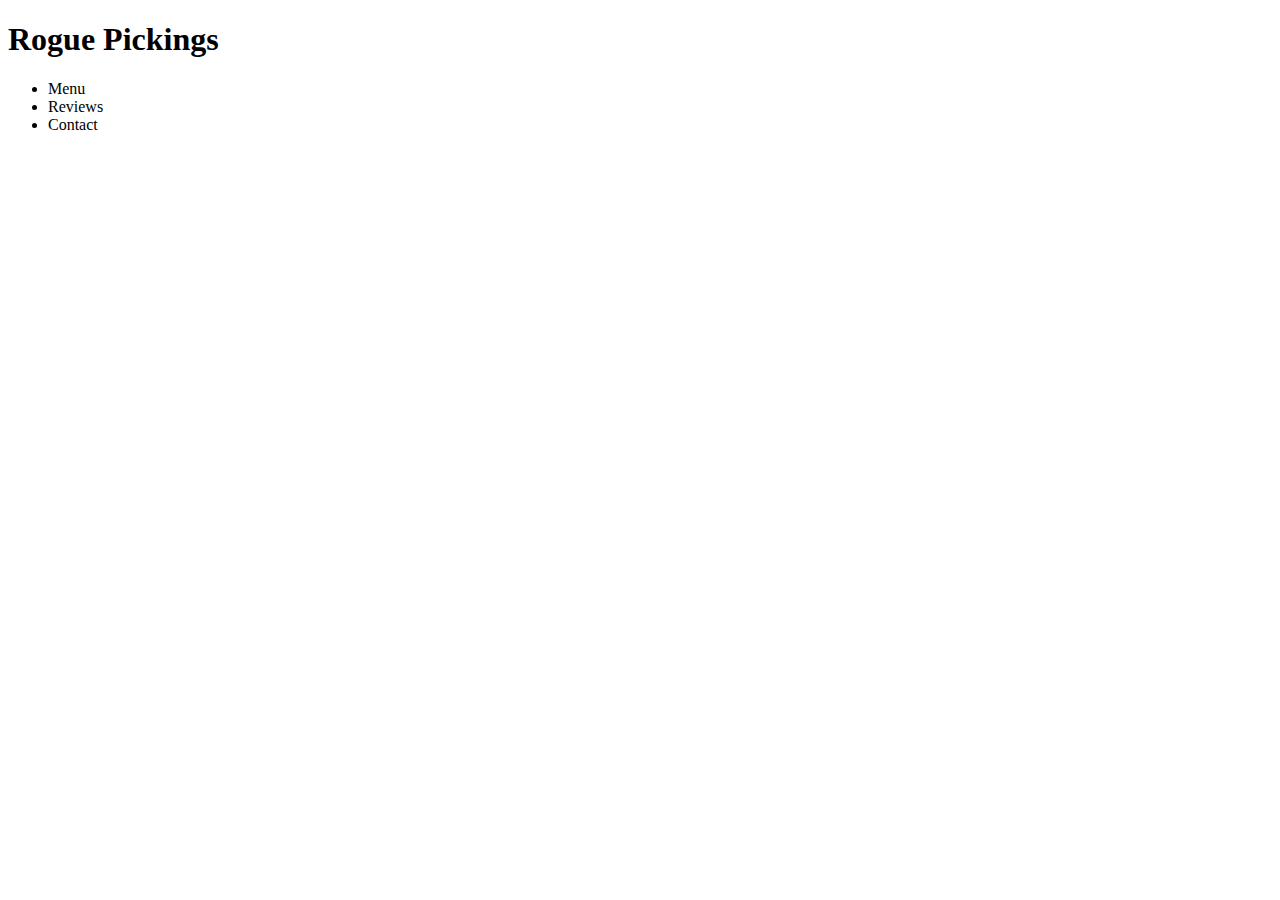
==== index.html @ 2e1520a2 "Add files via upload" ====
<!DOCTYPE html>
<html lang="en">

<head>
    <meta charset="utf-8" >
    <title>
        What will my title be?
    </title>
    <link rel="stylesheet" href="css/normalize.css" >
    <link rel="stylesheet" href="css/main.css" >
    <!-- Google Font styles added here -->
</head>

<body>
    <header>
        <div class="content-wrapper">
            <!-- Add the <h1> -->
            <h1><span>Rogue</span> Pickings</h1>

            <!-- Add the <nav> along with the unordered list <ul> and list items <li> that make up the nav -->
                <nav>
                    <ul>
                    
                    <li><a href= #Menu></a>Menu</li>
                    <li><a href= #Reviews></a>Reviews</li>
                    <li><a href= #Contact></a>Contact</li>
                
                    </ul>
                </nav>

        </div>
    </header>

    <main>
        <section class="top-section">
            <div class="content-wrapper">
                <!-- Add a <div> tag with the class of "main-image" and nest the <img> tag inside -->

                <!-- Add a <div> with a class of "main-title" and nest the <h2> and paragraph <p> inside -->

            </div>
        </section>
        <section class="bottom-section">
            <div class="content-wrapper">
                <div class="section-one">
                    <!-- Add the content for the first section -->

                </div>
                <div class="section-two">
                    <!-- Add the content for the second section -->

                </div>
                <div class="section-three">
                    <!-- Add the content for the third section -->

                </div>
            </div>
        </section>
    </main>

    <footer>
        <div class="content-wrapper">
            <!-- Add the <h4> -->

        </div>
    </footer>
</body>

</html>
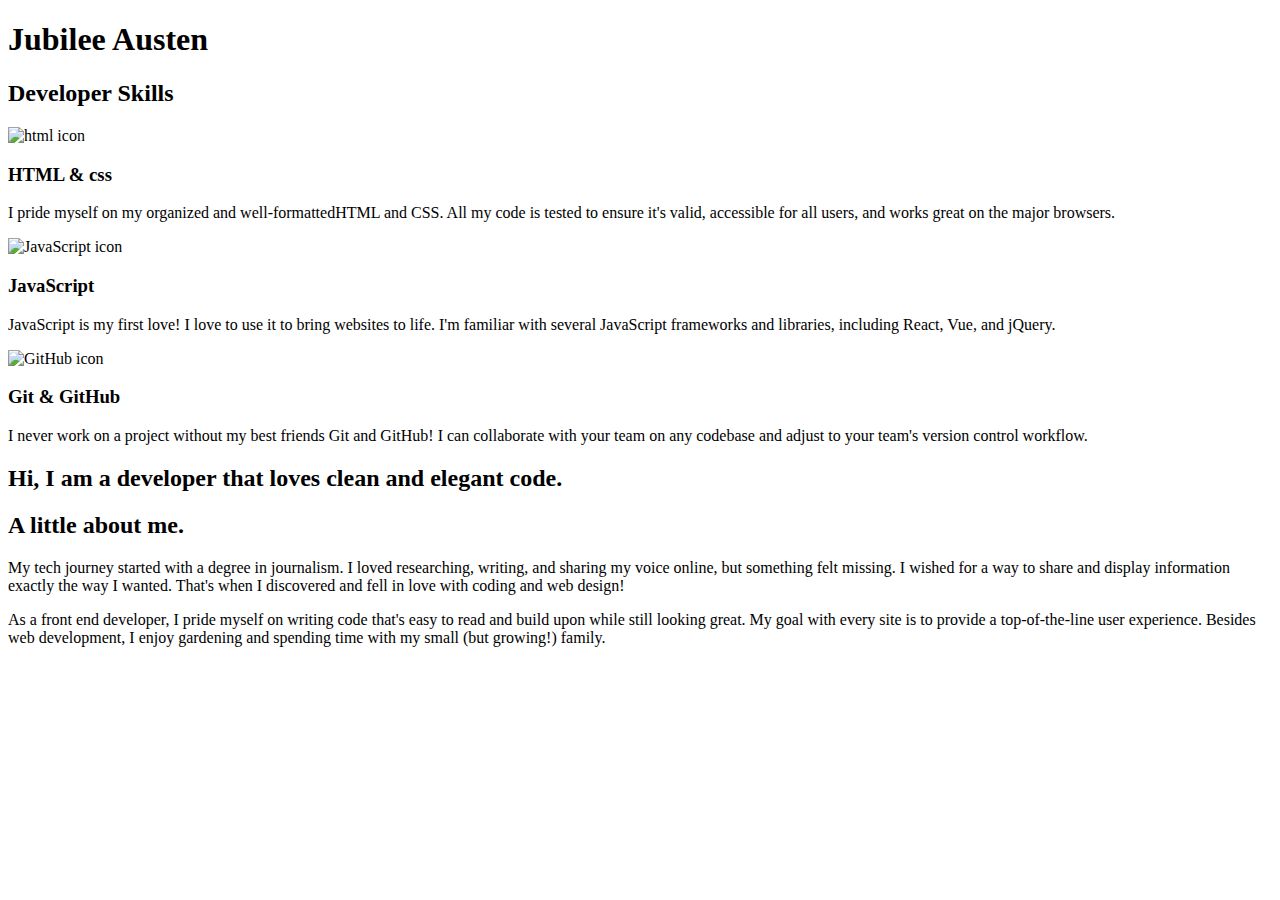
==== commit 470b6168: "Add files via upload" ====
--- a/index.html
+++ b/index.html
@@ -2,68 +2,61 @@
 <html lang="en">
 
 <head>
-    <meta charset="utf-8" >
-    <title>
-        What will my title be?
-    </title>
-    <link rel="stylesheet" href="css/normalize.css" >
-    <link rel="stylesheet" href="css/main.css" >
-    <!-- Google Font styles added here -->
+    <meta charset="UTF-8">
+    <title> Jubilee Austen | Portolio</title>
 </head>
+ 
+<body>
+<header>
+    <div class = "content-wrapper"> 
+        <h1>Jubilee Austen</h1>
 
-<body>
-    <header>
-        <div class="content-wrapper">
-            <!-- Add the <h1> -->
-            <h1><span>Rogue</span> Pickings</h1>
+    </div>
+</header>
 
-            <!-- Add the <nav> along with the unordered list <ul> and list items <li> that make up the nav -->
-                <nav>
-                    <ul>
-                    
-                    <li><a href= #Menu></a>Menu</li>
-                    <li><a href= #Reviews></a>Reviews</li>
-                    <li><a href= #Contact></a>Contact</li>
-                
-                    </ul>
-                </nav>
+<main>
+    
+    <section id = "about" >
+        <div class = "content-wrapper"></div>
+    </section>
+    <section id = "skills">
+        <div class = "content-wrapper"> </div>
+        <h2>Developer Skills</h2>
+        <div class="skill-list">
+            <img src="img/html-icon.png" alt="html icon"> <h3>HTML & css</h3>
+            <p>I pride myself on my organized and well-formattedHTML and CSS. All my code is tested to ensure it's valid, accessible for all users, and works great on the major
+            browsers.</p>
+        </div>
+        <div class="skill-list">
+            <img src="img/pencil-icon.png" alt="JavaScript icon">
+            <h3>JavaScript</h3>
+            <p>JavaScript is my first love! I love to use it to bring websites to life. I'm familiar with several JavaScript frameworks and libraries, including React, Vue, and jQuery.</p>
+    <div class="skill-list">
+        <img src="img/git-icon.png" alt="GitHub icon">
+        <h3>Git & GitHub</h3>
+        <p>I never work on a project without my best friends Git and GitHub! I can collaborate with your team on any codebase and
+        adjust to your team's version control workflow.</div></p>
+    </section>
+    </section id="contact">
+        <div class="content-wrapper"></div>
+    <h2> 
+        Hi, I am a developer that loves clean and elegant code. 
+    </h2>
+    <h2>
+        A little about me.
+    </h2>
+    <p>
+        My tech journey started with a degree in journalism. I loved researching, writing, and sharing my voice online, but something felt missing. I wished for a way to share and display information exactly the way I wanted. That's when I
+        discovered and fell in love with coding and web design!
+    </p>
+    <p>
+        As a front end developer, I pride myself on writing code that's easy to read and build upon while still looking great. My goal with every site is to provide a top-of-the-line user experience. Besides web development, I enjoy gardening and spending time with my small (but growing!)  family.
+    </p>
 
-        </div>
-    </header>
+</main>
 
-    <main>
-        <section class="top-section">
-            <div class="content-wrapper">
-                <!-- Add a <div> tag with the class of "main-image" and nest the <img> tag inside -->
-
-                <!-- Add a <div> with a class of "main-title" and nest the <h2> and paragraph <p> inside -->
-
-            </div>
-        </section>
-        <section class="bottom-section">
-            <div class="content-wrapper">
-                <div class="section-one">
-                    <!-- Add the content for the first section -->
-
-                </div>
-                <div class="section-two">
-                    <!-- Add the content for the second section -->
-
-                </div>
-                <div class="section-three">
-                    <!-- Add the content for the third section -->
-
-                </div>
-            </div>
-        </section>
-    </main>
-
-    <footer>
-        <div class="content-wrapper">
-            <!-- Add the <h4> -->
-
-        </div>
-    </footer>
+    
+</footer>
 </body>
 
 </html>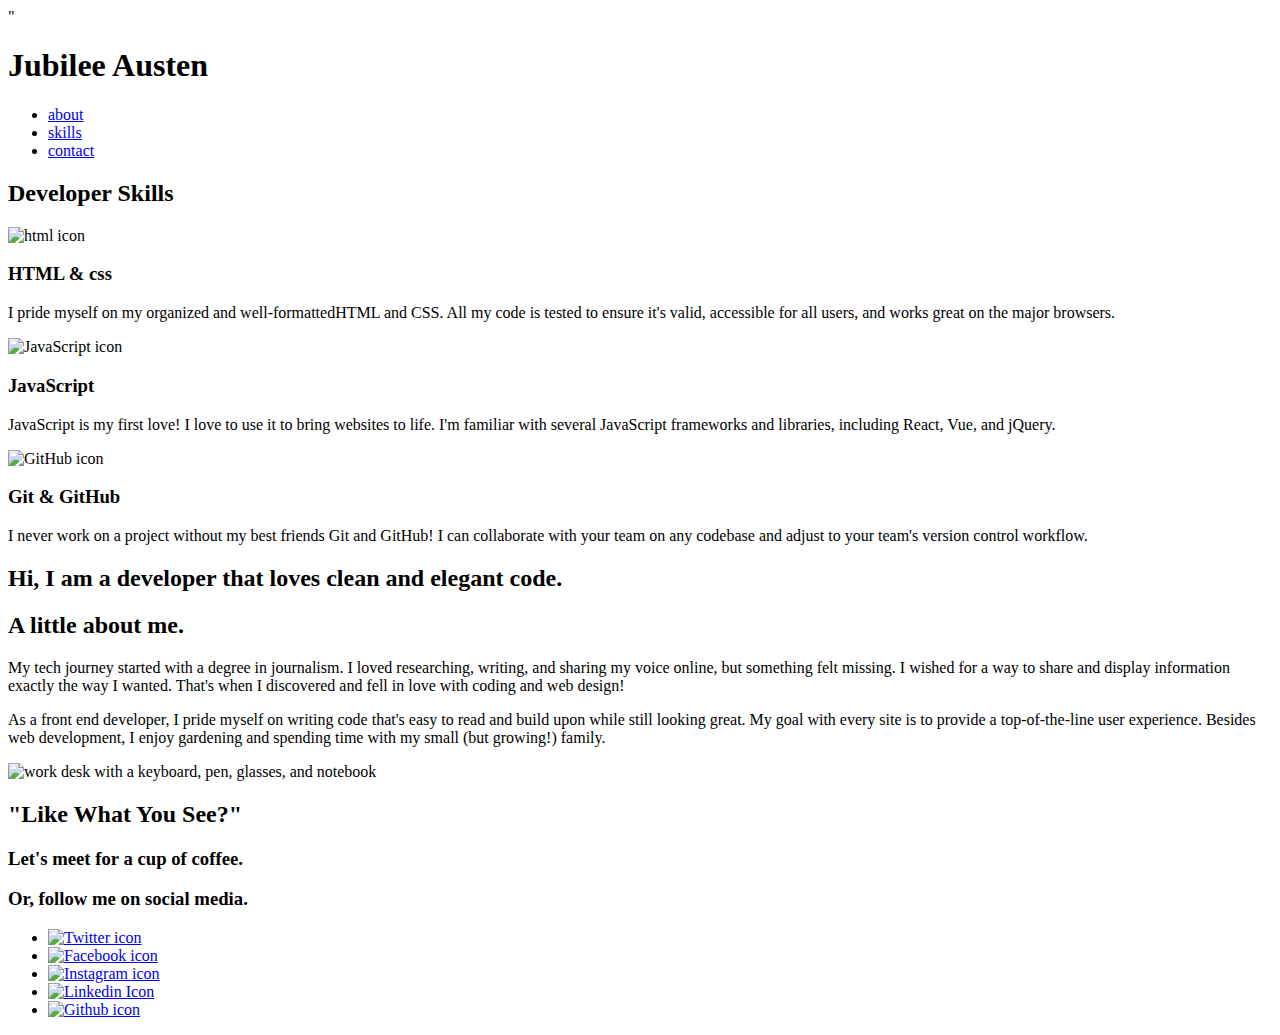
==== commit 36164e69: "Add files via upload" ====
--- a/index.html
+++ b/index.html
@@ -1,62 +1,102 @@
 <!DOCTYPE html>
 <html lang="en">
-
 <head>
     <meta charset="UTF-8">
-    <title> Jubilee Austen | Portolio</title>
+    <title> Jubilee Austen | Portolio
+        </title>
+    <link href="<link rel="preconnect" href="https://fonts.googleapis.com">
+<link rel="preconnect" href="https://fonts.gstatic.com" crossorigin>
+<link href="https://fonts.googleapis.com/css2?family=Dancing+Script:wght@400;700&family=Galada&family=Inter+Tight:wght@300&family=Lora:wght@600&family=Martel+Sans:wght@800&family=Montserrat:wght@400;700&family=Rubik&family=Teko&display=swap" rel="stylesheet">"
+    <link href="css/main.css" rel="stylesheet" />
+    <link rel="preconnect" href="https://fonts.googleapis.com">
+    <link rel="preconnect" href="https://fonts.gstatic.com" crossorigin>
+    <link
+        href="https://fonts.googleapis.com/css2?family=Dancing+Script:wght@400;700&family=Galada&family=Inter+Tight:wght@300&family=Lora:wght@600&family=Martel+Sans:wght@800&family=Montserrat:wght@400;700&family=Rubik&family=Source+Serif+4:opsz,wght@8..60,700&family=Teko&display=swap"
+        rel="stylesheet">
 </head>
  
 <body>
-<header>
+<header class = "homepage-hero">
     <div class = "content-wrapper"> 
         <h1>Jubilee Austen</h1>
+        <nav>
+            <ul>
+            <li><a href = "#about">about</a></li>
+            <li><a href = "#skills">skills</a></li>
+            <li> <a href = "#contact"> contact</li></a></li>
+            </ul>
+        </nav>
 
-    </div>
+    
 </header>
 
 <main>
     
-    <section id = "about" >
-        <div class = "content-wrapper"></div>
+    <section id="about" >
+        <div class= "content-wrapper"></div>
     </section>
-    <section id = "skills">
-        <div class = "content-wrapper"> </div>
+    <section id="skills">
         <h2>Developer Skills</h2>
         <div class="skill-list">
             <img src="img/html-icon.png" alt="html icon"> <h3>HTML & css</h3>
             <p>I pride myself on my organized and well-formattedHTML and CSS. All my code is tested to ensure it's valid, accessible for all users, and works great on the major
-            browsers.</p>
+                browsers.</p>
+            </div>
+            <div class="skill-list">
+                <img src="img/pencil-icon.png" alt="JavaScript icon">
+                <h3>JavaScript</h3>
+                <p>JavaScript is my first love! I love to use it to bring websites to life. I'm familiar with several JavaScript frameworks and libraries, including React, Vue, and jQuery.</p>
+                <div class="skill-list">
+                    <img src="img/git-icon.png" alt="GitHub icon">
+                    <h3>Git & GitHub</h3>
+                    <p>I never work on a project without my best friends Git and GitHub! I can collaborate with your team on any codebase and
+                        adjust to your team's version control workflow.</div></p>
+                    </section>
+                </section id="contact">
+                <div class="content-wrapper"></div>
+                <h2> 
+                    Hi, I am a developer that loves clean and elegant code. 
+                </h2>
+                <h2>
+                    A little about me.
+                </h2>
+                <p>
+                    My tech journey started with a degree in journalism. I loved researching, writing, and sharing my voice online, but something felt missing. I wished for a way to share and display information exactly the way I wanted. That's when I
+                    discovered and fell in love with coding and web design!
+                </p>
+                <p>
+                    As a front end developer, I pride myself on writing code that's easy to read and build upon while still looking great. My goal with every site is to provide a top-of-the-line user experience. Besides web development, I enjoy gardening and spending time with my small (but growing!)  family.
+                </p>
+                
+            </main>
+            
+        <footer id ="contact">
+            <div class="content-wrapper">
+                <div class= "contact-image"> <img src="img/jess-bailey-q10VITrVYUM-unsplash.png" alt= "work desk with a keyboard, pen, glasses, and notebook"> </div>
+            
+            <div class="contact-info">
+            <h2>"Like What You See?"</h1>
+            <h3>Let's meet for a cup of coffee.</h3>
+            <a href="mailto: hi!jubileeausten.com"></a>
+            <h3>Or, follow me on social media.</h3>
+            <ul>
+                <li>
+            <a href="https.//twitter.com/home" target="_blank"><img src= "img/twitter.png" alt= "Twitter icon"></a>
+            </li>
+            <li><a href="https://www.facebook.com"target= "_blank"><img src="img/facebook.png" alt="Facebook icon"></a>
+            </li>
+            
+            <li><a href="https://www.instagram.com" target= "_blank"> <img src= "img/instagram.png" alt="Instagram icon"></a></li>
+            <li><a href="https://www.linkedin.com" target="_blank"><img src ="img/linkedin.png" alt= "Linkedin Icon"></a></li>
+            <li><a href="https://www.github.com" target="_blank"> <img src= "img/github.png" alt= "Github icon"></a> </li>
+            </ul>
         </div>
-        <div class="skill-list">
-            <img src="img/pencil-icon.png" alt="JavaScript icon">
-            <h3>JavaScript</h3>
-            <p>JavaScript is my first love! I love to use it to bring websites to life. I'm familiar with several JavaScript frameworks and libraries, including React, Vue, and jQuery.</p>
-    <div class="skill-list">
-        <img src="img/git-icon.png" alt="GitHub icon">
-        <h3>Git & GitHub</h3>
-        <p>I never work on a project without my best friends Git and GitHub! I can collaborate with your team on any codebase and
-        adjust to your team's version control workflow.</div></p>
-    </section>
-    </section id="contact">
-        <div class="content-wrapper"></div>
-    <h2> 
-        Hi, I am a developer that loves clean and elegant code. 
-    </h2>
-    <h2>
-        A little about me.
-    </h2>
-    <p>
-        My tech journey started with a degree in journalism. I loved researching, writing, and sharing my voice online, but something felt missing. I wished for a way to share and display information exactly the way I wanted. That's when I
-        discovered and fell in love with coding and web design!
-    </p>
-    <p>
-        As a front end developer, I pride myself on writing code that's easy to read and build upon while still looking great. My goal with every site is to provide a top-of-the-line user experience. Besides web development, I enjoy gardening and spending time with my small (but growing!)  family.
-    </p>
 
-</main>
+        </footer>    
+      
+    </body>
+    
+    </html>
+    
 
     
-</footer>
-</body>
-
-</html>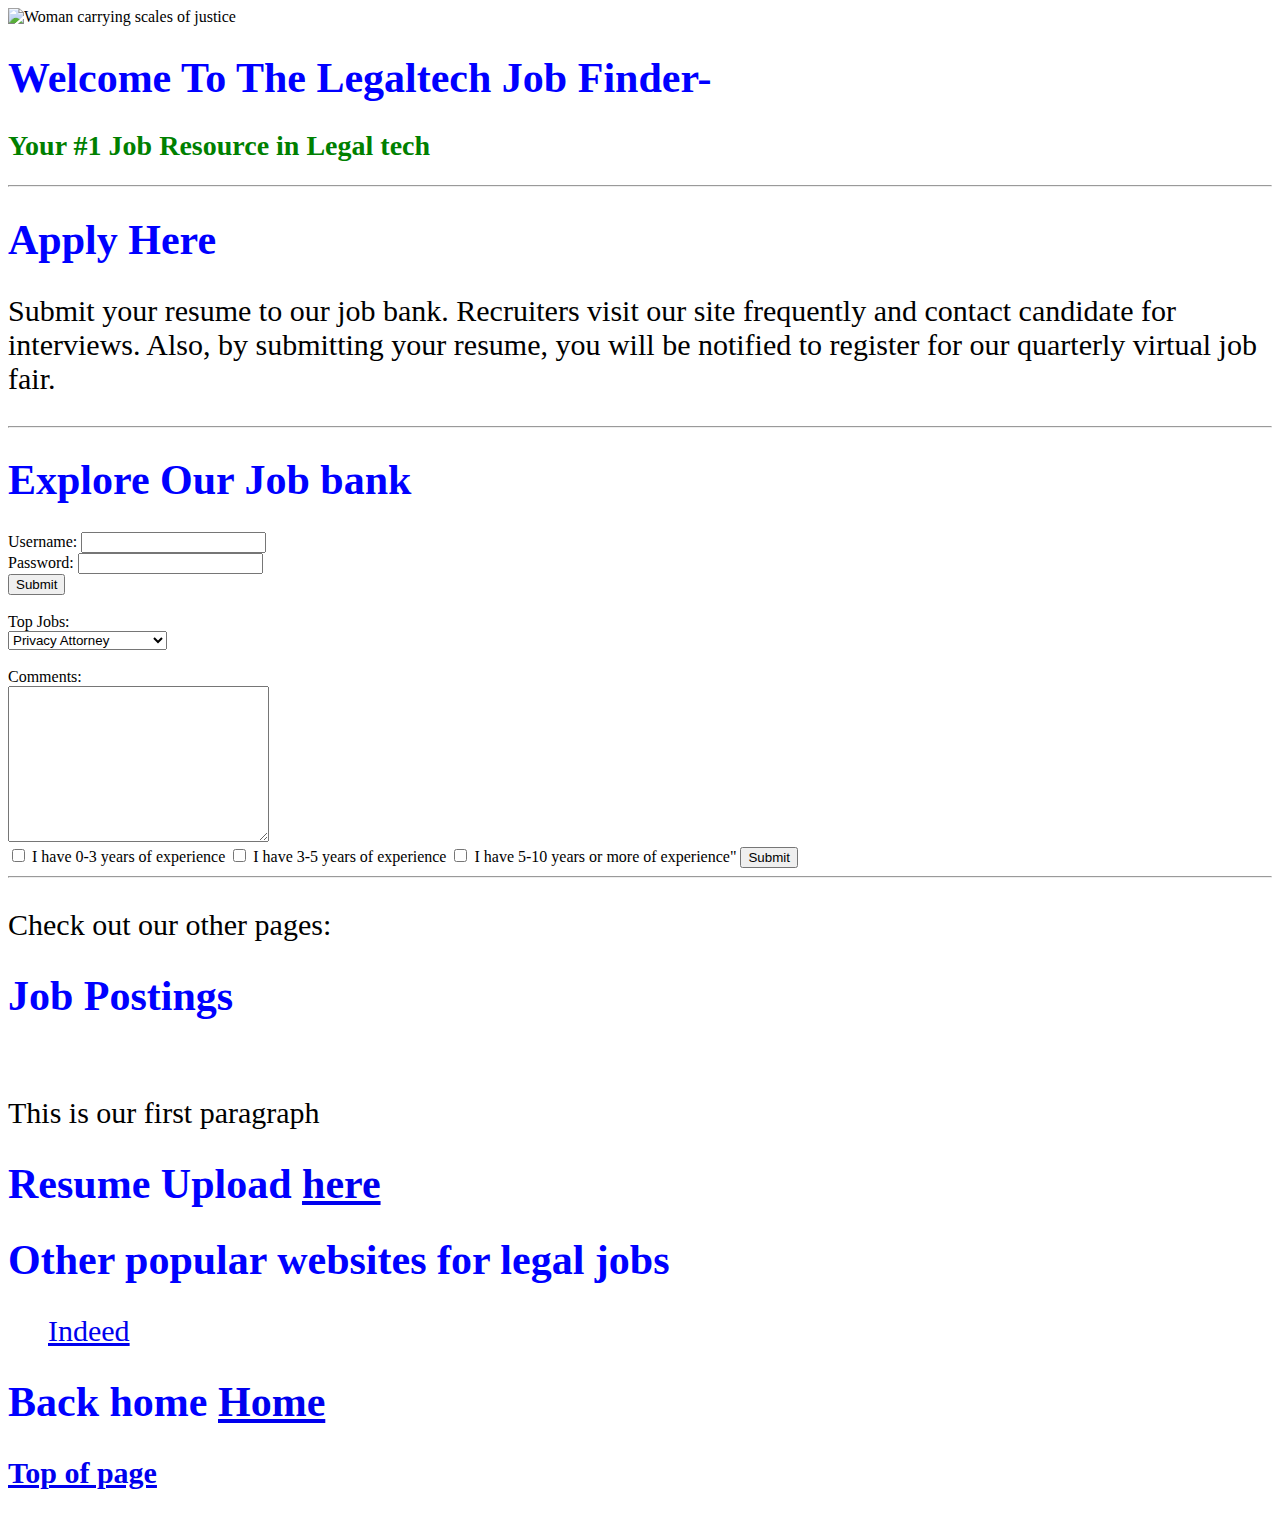
==== commit e812c448: "Add files via upload" ====
--- a/index.html
+++ b/index.html
@@ -1,102 +1,93 @@
 <!DOCTYPE html>
-<html lang="en">
+<html>
+
 <head>
-    <meta charset="UTF-8">
-    <title> Jubilee Austen | Portolio
-        </title>
-    <link href="<link rel="preconnect" href="https://fonts.googleapis.com">
-<link rel="preconnect" href="https://fonts.gstatic.com" crossorigin>
-<link href="https://fonts.googleapis.com/css2?family=Dancing+Script:wght@400;700&family=Galada&family=Inter+Tight:wght@300&family=Lora:wght@600&family=Martel+Sans:wght@800&family=Montserrat:wght@400;700&family=Rubik&family=Teko&display=swap" rel="stylesheet">"
-    <link href="css/main.css" rel="stylesheet" />
-    <link rel="preconnect" href="https://fonts.googleapis.com">
-    <link rel="preconnect" href="https://fonts.gstatic.com" crossorigin>
-    <link
-        href="https://fonts.googleapis.com/css2?family=Dancing+Script:wght@400;700&family=Galada&family=Inter+Tight:wght@300&family=Lora:wght@600&family=Martel+Sans:wght@800&family=Montserrat:wght@400;700&family=Rubik&family=Source+Serif+4:opsz,wght@8..60,700&family=Teko&display=swap"
-        rel="stylesheet">
+    <title> HOME PAGE </title>
+    <img src="images/justice.png" alt="Woman carrying scales of justice"
+    height="450px" width="650px"/>
+
+    <style>
+        h1 {
+            color: blue; font-size: 42px
+        }
+        h2{
+            color: green; font-size: 28px;
+        }
+        p { font-size: 30px}
+    </style>
 </head>
- 
 <body>
-<header class = "homepage-hero">
-    <div class = "content-wrapper"> 
-        <h1>Jubilee Austen</h1>
-        <nav>
-            <ul>
-            <li><a href = "#about">about</a></li>
-            <li><a href = "#skills">skills</a></li>
-            <li> <a href = "#contact"> contact</li></a></li>
-            </ul>
-        </nav>
+    <!-- This is a comment -->
+<div>
+    <h1> Welcome To
+        The Legaltech Job Finder-
+    <h2>Your #1 Job Resource in Legal tech</h2>
+<hr>
+</div>
+    <h1 id="#top">Apply Here</h1>
+    <p> Submit your resume to our job bank. Recruiters visit our site frequently and contact candidate for interviews. Also, by submitting your resume, you will be notified to register for our quarterly virtual job fair. </p>
+    <hr>
+    
+<h1>Explore Our Job bank</h1>
+<form name="login" action= "process-form.php" method= "get">
+    Username:
+    <input type="text" name="username">
+    <br>
+    Password:
+    <input type="password" name="password">
+    <br>
+    <input type="submit">
+    <br>
+    <br>
+    Top Jobs: 
+    <br>
+    <select name="jobs"> 
+        <option value="Privacy Attorney">Privacy Attorney</option>
+        <option value="Legal Engineer">Legal Engineer</option>
+        <option value="Legal Prompt Engineer">Legal Prompt Engineer</option>
+        <option value="Legal Tech Consultant">Legal Tech Consultant</option>
+        </select>
+        <br>
+        <br>
+        Comments:
+        <br>
+        <textarea name ="comments" rows= "10" cols="30"> </textarea>
+        <br>
+        <input type="checkbox" name="experience" value= "Entry level"> I have 0-3 years of experience
+        <input type="checkbox" name= "experience" value= "Mid-level"> I have 3-5 years of experience
+        <input type="checkbox"  name= "experience" value="Senior"> I have 5-10 years or more of experience"
+        <input type="submit">
 
     
-</header>
 
-<main>
+
+    </select>
+
+</form>
+   
+
+    <hr>
+    <p>Check out our other pages: 
+   <!---a href is an attribute tells where link will go to "hypertext reference"--->
+
+    <h1> Job Postings <a href= "job-postings.html"></a></h1>
+    <br>
+    <p>This is our first paragraph</p>
+
+    <h1>Resume Upload <a href="upload.html"> here </a></h1>
+
+<h1> Other popular websites for legal jobs</h2>
+    <ul>
+        <p> <a href="https://www.indeed.com/"> Indeed</a></p>
+
+        </p>
+    </ul>
+    <h1>
+        Back home
+        <a href="index.html"> Home </a>
+        <p> <a href="#Top"> Top of page</a></p>
+    </h1>
     
-    <section id="about" >
-        <div class= "content-wrapper"></div>
-    </section>
-    <section id="skills">
-        <h2>Developer Skills</h2>
-        <div class="skill-list">
-            <img src="img/html-icon.png" alt="html icon"> <h3>HTML & css</h3>
-            <p>I pride myself on my organized and well-formattedHTML and CSS. All my code is tested to ensure it's valid, accessible for all users, and works great on the major
-                browsers.</p>
-            </div>
-            <div class="skill-list">
-                <img src="img/pencil-icon.png" alt="JavaScript icon">
-                <h3>JavaScript</h3>
-                <p>JavaScript is my first love! I love to use it to bring websites to life. I'm familiar with several JavaScript frameworks and libraries, including React, Vue, and jQuery.</p>
-                <div class="skill-list">
-                    <img src="img/git-icon.png" alt="GitHub icon">
-                    <h3>Git & GitHub</h3>
-                    <p>I never work on a project without my best friends Git and GitHub! I can collaborate with your team on any codebase and
-                        adjust to your team's version control workflow.</div></p>
-                    </section>
-                </section id="contact">
-                <div class="content-wrapper"></div>
-                <h2> 
-                    Hi, I am a developer that loves clean and elegant code. 
-                </h2>
-                <h2>
-                    A little about me.
-                </h2>
-                <p>
-                    My tech journey started with a degree in journalism. I loved researching, writing, and sharing my voice online, but something felt missing. I wished for a way to share and display information exactly the way I wanted. That's when I
-                    discovered and fell in love with coding and web design!
-                </p>
-                <p>
-                    As a front end developer, I pride myself on writing code that's easy to read and build upon while still looking great. My goal with every site is to provide a top-of-the-line user experience. Besides web development, I enjoy gardening and spending time with my small (but growing!)  family.
-                </p>
-                
-            </main>
-            
-        <footer id ="contact">
-            <div class="content-wrapper">
-                <div class= "contact-image"> <img src="img/jess-bailey-q10VITrVYUM-unsplash.png" alt= "work desk with a keyboard, pen, glasses, and notebook"> </div>
-            
-            <div class="contact-info">
-            <h2>"Like What You See?"</h1>
-            <h3>Let's meet for a cup of coffee.</h3>
-            <a href="mailto: hi!jubileeausten.com"></a>
-            <h3>Or, follow me on social media.</h3>
-            <ul>
-                <li>
-            <a href="https.//twitter.com/home" target="_blank"><img src= "img/twitter.png" alt= "Twitter icon"></a>
-            </li>
-            <li><a href="https://www.facebook.com"target= "_blank"><img src="img/facebook.png" alt="Facebook icon"></a>
-            </li>
-            
-            <li><a href="https://www.instagram.com" target= "_blank"> <img src= "img/instagram.png" alt="Instagram icon"></a></li>
-            <li><a href="https://www.linkedin.com" target="_blank"><img src ="img/linkedin.png" alt= "Linkedin Icon"></a></li>
-            <li><a href="https://www.github.com" target="_blank"> <img src= "img/github.png" alt= "Github icon"></a> </li>
-            </ul>
-        </div>
+</body>
 
-        </footer>    
-      
-    </body>
-    
-    </html>
-    
-
-    
+</html>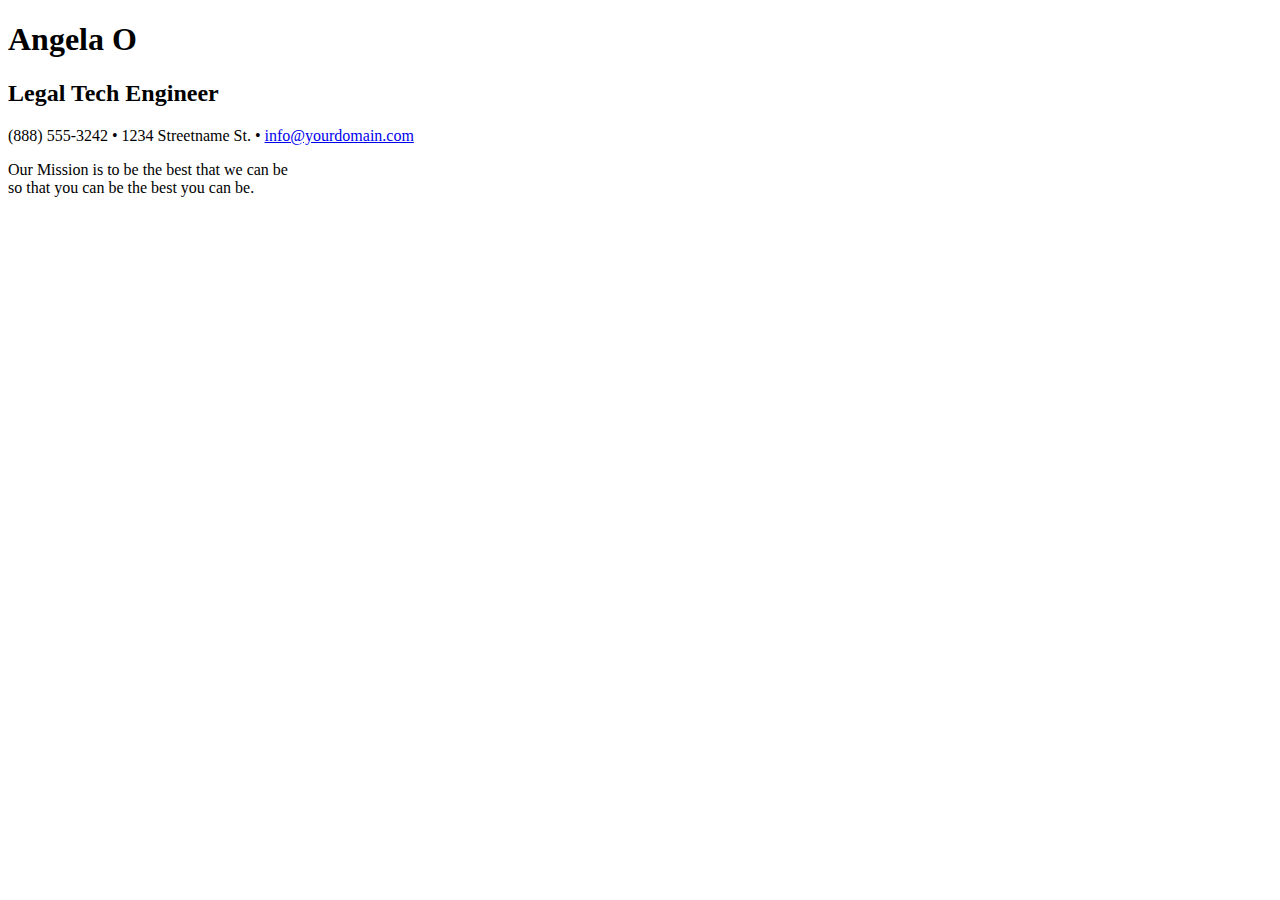
==== commit f18d6a7f: "Add files via upload" ====
--- a/index.html
+++ b/index.html
@@ -1,93 +1,29 @@
-<!DOCTYPE html>
+<!doctype html>
 <html>
 
 <head>
-    <title> HOME PAGE </title>
-    <img src="images/justice.png" alt="Woman carrying scales of justice"
-    height="450px" width="650px"/>
+  <meta charset="UTF-8">
+  <title>Simple Business Card Website</title>
+  <link rel="stylesheet" type="text/css" href="css/main.css">
+  <link href='http://fonts.googleapis.com/css?family=Montserrat:400,700' rel='stylesheet' type='text/css'>
+</head>
 
-    <style>
-        h1 {
-            color: blue; font-size: 42px
-        }
-        h2{
-            color: green; font-size: 28px;
-        }
-        p { font-size: 30px}
-    </style>
-</head>
 <body>
-    <!-- This is a comment -->
-<div>
-    <h1> Welcome To
-        The Legaltech Job Finder-
-    <h2>Your #1 Job Resource in Legal tech</h2>
-<hr>
-</div>
-    <h1 id="#top">Apply Here</h1>
-    <p> Submit your resume to our job bank. Recruiters visit our site frequently and contact candidate for interviews. Also, by submitting your resume, you will be notified to register for our quarterly virtual job fair. </p>
-    <hr>
-    
-<h1>Explore Our Job bank</h1>
-<form name="login" action= "process-form.php" method= "get">
-    Username:
-    <input type="text" name="username">
-    <br>
-    Password:
-    <input type="password" name="password">
-    <br>
-    <input type="submit">
-    <br>
-    <br>
-    Top Jobs: 
-    <br>
-    <select name="jobs"> 
-        <option value="Privacy Attorney">Privacy Attorney</option>
-        <option value="Legal Engineer">Legal Engineer</option>
-        <option value="Legal Prompt Engineer">Legal Prompt Engineer</option>
-        <option value="Legal Tech Consultant">Legal Tech Consultant</option>
-        </select>
-        <br>
-        <br>
-        Comments:
-        <br>
-        <textarea name ="comments" rows= "10" cols="30"> </textarea>
-        <br>
-        <input type="checkbox" name="experience" value= "Entry level"> I have 0-3 years of experience
-        <input type="checkbox" name= "experience" value= "Mid-level"> I have 3-5 years of experience
-        <input type="checkbox"  name= "experience" value="Senior"> I have 5-10 years or more of experience"
-        <input type="submit">
+  <div id="wrapper">
+    <h1 class="name">Angela O</h1>
+    <h2 class="title"> Legal Tech Engineer</h2>
+    <div class="line-break"></div>
 
-    
+    <p><span class="phone-number">(888) 555-3242</span> • 1234 Streetname St. • <a class="email"
+        href="mailto:info@yourdomain.com">info@yourdomain.com</a></p>
 
+    <div class="line-break"></div>
 
-    </select>
+    <p class="quote">Our Mission is to be the best that we can be <br>so that you can be the
+      best you can be. </p>
 
-</form>
-   
+  </div>
 
-    <hr>
-    <p>Check out our other pages: 
-   <!---a href is an attribute tells where link will go to "hypertext reference"--->
-
-    <h1> Job Postings <a href= "job-postings.html"></a></h1>
-    <br>
-    <p>This is our first paragraph</p>
-
-    <h1>Resume Upload <a href="upload.html"> here </a></h1>
-
-<h1> Other popular websites for legal jobs</h2>
-    <ul>
-        <p> <a href="https://www.indeed.com/"> Indeed</a></p>
-
-        </p>
-    </ul>
-    <h1>
-        Back home
-        <a href="index.html"> Home </a>
-        <p> <a href="#Top"> Top of page</a></p>
-    </h1>
-    
 </body>
 
 </html>